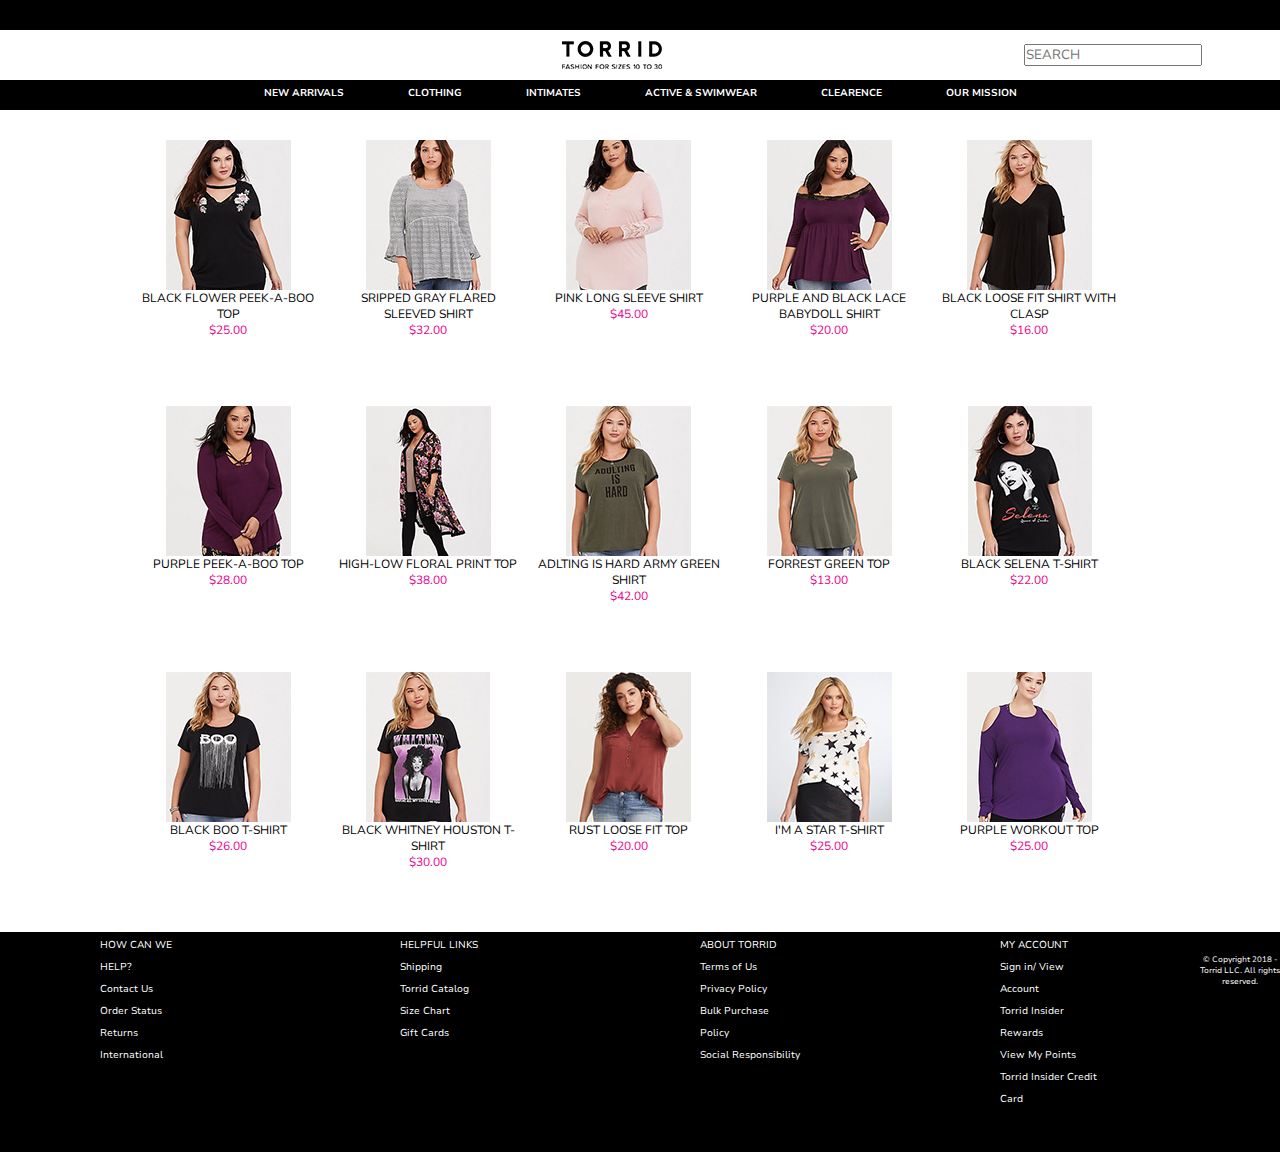
==== WooCommerce Site/shop-page.html @ ba57964c "general content page and shop page" ====
<!DOCTYPE html>
<html lang="en" dir="ltr">
  <head>
    <meta charset="utf-8">
    <title>Torrid WooCommerce general product page</title>
    <link rel="stylesheet" type="text/css" href="css/style.css">
    <link href="https://fonts.googleapis.com/css?family=Nunito+Sans" rel="stylesheet">
  </head>
  <body>
    <div class="signin_bar">

    </div>
    <div class="title_box">
      <div class="title-space">
      </div>
      <div class="torrid-title">
        <img src="img/torrid-title.png">
      </div>
      <div class="search_bar">
        <form>
          <input type="text" name="search" placeholder="SEARCH">
        </form>
      </div> <!-- end of search_bar div -->
  </div>
    <div class="menu_bar">
      <header>
      <nav>
        <a href="newarrivals.html"> NEW ARRIVALS</a>
        <a href="clothing.html"> CLOTHING</a>
        <a href="intimates.html"> INTIMATES</a>
        <a href="activeandswimwear.html"> ACTIVE & SWIMWEAR</a>
        <a href="clearnece.html"> CLEARENCE</a>
        <a href="ourmission.html"> OUR MISSION</a>
      </nav>
    </header>
  </div>
  <br>

<main>
  <div class="shop-page-container">
    <a  href="#">
    <div class="shop-item-container">
      <div class="shop-item-pic">
        <img src="img/shop-shirt1.jpg">
      </div>
      <div class="shop-item-info">
        <p>BLACK FLOWER PEEK-A-BOO TOP</p>
        <span style="color: #ec008c"><p>$25.00</p></span>
      </div>
    </div>
  </a>
  <a  href="#">
  <div class="shop-item-container">
    <div class="shop-item-pic">
      <img src="img/shop-shirt2.jpg">
    </div>
    <div class="shop-item-info">
      <p>SRIPPED GRAY FLARED SLEEVED SHIRT</p>
      <span style="color: #ec008c"><p>$32.00</p></span>
    </div>
  </div>
</a>
<a  href="#">
<div class="shop-item-container">
  <div class="shop-item-pic">
    <img src="img/shop-shirt3.jpg">
  </div>
  <div class="shop-item-info">
    <p>PINK LONG SLEEVE SHIRT</p>
    <span style="color: #ec008c"><p>$45.00</p></span>
  </div>
</div>
</a>
<a  href="#">
<div class="shop-item-container">
  <div class="shop-item-pic">
    <img src="img/shop-shirt4.jpg">
  </div>
  <div class="shop-item-info">
    <p>PURPLE AND BLACK LACE BABYDOLL SHIRT</p>
    <span style="color: #ec008c"><p>$20.00</p></span>
  </div>
</div>
</a>
<a  href="#">
<div class="shop-item-container">
  <div class="shop-item-pic">
    <img src="img/shop-shirt5.jpg">
  </div>
  <div class="shop-item-info">
    <p>BLACK LOOSE FIT SHIRT WITH CLASP</p>
    <span style="color: #ec008c"><p>$16.00</p></span>
  </div>
</div>
</a>
<a  href="#">
<div class="shop-item-container">
  <div class="shop-item-pic">
    <img src="img/shop-shirt6.jpg">
  </div>
  <div class="shop-item-info">
    <p>PURPLE PEEK-A-BOO TOP</p>
    <span style="color: #ec008c"><p>$28.00</p></span>
  </div>
</div>
</a>
<a  href="#">
<div class="shop-item-container">
  <div class="shop-item-pic">
    <img src="img/shop-shirt7.jpg">
  </div>
  <div class="shop-item-info">
    <p>HIGH-LOW FLORAL PRINT TOP</p>
    <span style="color: #ec008c"><p>$38.00</p></span>
  </div>
</div>
</a>
<a  href="#">
<div class="shop-item-container">
  <div class="shop-item-pic">
    <img src="img/shop-shirt8.jpg">
  </div>
  <div class="shop-item-info">
    <p>ADLTING IS HARD ARMY GREEN SHIRT</p>
  <span style="color: #ec008c"><p>$42.00</p></span>
  </div>
</div>
</a>
<a  href="#">
<div class="shop-item-container">
<div class="shop-item-pic">
<img src="img/shop-shirt9.jpg">
</div>
<div class="shop-item-info">
<p>FORREST GREEN TOP</p>
<span style="color: #ec008c"><p>$13.00</p></span>
</div>
</div>
</a>
<a  href="#">
<div class="shop-item-container">
<div class="shop-item-pic">
<img src="img/shop-shirt10.jpg">
</div>
<div class="shop-item-info">
<p>BLACK SELENA T-SHIRT</p>
<span style="color: #ec008c"><p>$22.00</p></span>
</div>
</div>
</a>
<a  href="#">
<div class="shop-item-container">
  <div class="shop-item-pic">
    <img src="img/shop-shirt11.jpg">
  </div>
  <div class="shop-item-info">
    <p>BLACK BOO T-SHIRT</p>
    <span style="color: #ec008c"><p>$26.00</p></span>
  </div>
</div>
</a>
<a  href="#">
<div class="shop-item-container">
<div class="shop-item-pic">
  <img src="img/shop-shirt12.jpg">
</div>
<div class="shop-item-info">
  <p>BLACK WHITNEY HOUSTON T-SHIRT</p>
  <span style="color: #ec008c"><p>$30.00</p></span>
</div>
</div>
</a>
<a  href="#">
<div class="shop-item-container">
<div class="shop-item-pic">
<img src="img/shop-shirt13.jpg">
</div>
<div class="shop-item-info">
<p>RUST LOOSE FIT TOP</p>
<span style="color: #ec008c"><p>$20.00</p></span>
</div>
</div>
</a>
<a  href="#">
<div class="shop-item-container">
<div class="shop-item-pic">
<img src="img/shop-shirt14.jpg">
</div>
<div class="shop-item-info">
<p>I'M A STAR T-SHIRT</p>
<span style="color: #ec008c"><p>$25.00</p></span>
</div>
</div>
</a>
<a  href="#">
<div class="shop-item-container">
<div class="shop-item-pic">
<img src="img/shop-shirt15.jpg">
</div>
<div class="shop-item-info">
<p>PURPLE WORKOUT TOP</p>
<span style="color: #ec008c"><p>$25.00</p></span>
</div>
</div>
</a>
<div class="page-numbers">
  </div>

</main>

<footer>
  <div class="footer-nav">
  <nav>
  <a href="#">HOW CAN WE HELP?</a><br>
  <a href="#">Contact Us</a><br>
  <a href="#">Order Status</a><br>
  <a href="#">Returns</a><br>
  <a href="#">International</a>
</nav>
</div>
<div class="footer-nav">
  <nav>
  <a href="#">HELPFUL LINKS</a><br>
  <a href="#">Shipping</a><br>
  <a href="#">Torrid Catalog</a><br>
  <a href="#">Size Chart</a><br>
  <a href="#">Gift Cards</a>
</nav>
</div>
<div class="footer-nav">
  <nav>
  <a href="#">ABOUT TORRID</a><br>
  <a href="#">Terms of Us</a><br>
  <a href="#">Privacy Policy</a><br>
  <a href="#">Bulk Purchase Policy</a><br>
  <a href="#">Social Responsibility</a>
</nav>
</div><div class="footer-nav">
  <nav>
  <a href="#">MY ACCOUNT</a><br>
  <a href="#">Sign in/ View Account</a><br>
  <a href="#">Torrid Insider Rewards</a><br>
  <a href="#">View My Points</a><br>
  <a href="#">Torrid Insider Credit Card</a>
</nav>
</div><br>
<p>© Copyright 2018 - Torrid LLC. All rights reserved.</p>
</footer>
  </body>
</html>
---- WooCommerce Site/css/style.css ----
* {
  padding: 0;
  margin: 0;
  font-family: 'Nunito Sans', sans-serif;
}

.signin_bar{
height: 30px;
width:100%;
background-color: black;
}

.title_box{
  height: 50px;
  width:100%;
  position: relative;
}

.title-space{
  height: 50%;
  width: 20%;
  position: relative;
  display: inline-block;
}

.torrid-title{
  height: 50px;
  width: 55%;
  margin: 0 auto;
  position: relative;
  display: inline-block;
  text-align: center;
}

.search_bar{
  float: right;
  width: 20%;
  height: 50px;
  text-align: center;
  box-sizing: border-box;
}

.search_bar form{
  margin: 0 auto;
  position: absolute;
  top: 25%
}

.menu_bar{
height: 30px;
width:100%;
background-color: black;
}

header nav {
  display: block;
  text-align: center;
}
nav a:hover {
    color: #ec008c;
}
header nav a {
  display:inline-block;
  color: #ffffff;
   font-weight: bold;
   padding-top: 5px;
   padding-left: 30px;
   padding-right: 30px;
   text-decoration:none;
   font-size: 10px;
}
main{
  text-align: center;
  margin: 0 auto;
}
.banner{
  display: inline-block;
  margin: 0 auto;
  width: 100%;
  position: relative;

}

.black-button{
  width: 200px;
  height: 45px;
  background-color: black;
  color: white;
  text-align: center;
  padding-top: 1em;
  /* display: inline-block; */
  z-index: 10;
  position: absolute;
  top: 250px;
  left: 330px;
  box-shadow: 2px 3px 8px #000000;
}

.black-button

.WC-features{
  width: 660px;
  height: 200px;
  text-align: center;
  margin: 0 auto;
}

.feature img{
  width: 180px;
  height:200px;
  padding-left: 20px;
  padding-right: 20px;
  float: left;
}

.features-button1{
  background-color: #ec008c;
  width: 125px;
  height: 25px;
  padding-top: 10px;
  color: white;
  z-index: 10;
  position: absolute;
  margin: 0 auto;
  text-align: center;
  margin-top: 160px;
  margin-left: 50px;
}

.features-button2{
  background-color: #ec008c;
  width: 125px;
  height: 25px;
  padding-top: 10px;
  color: white;
  z-index: 10;
  position: absolute;
  margin: 0 auto;
  text-align: center;
  margin-top: 160px;
  margin-left: 267px;
}

.features-button3{
  background-color: #ec008c;
  width: 125px;
  height: 25px;
  padding-top: 10px;
  color: white;
  z-index: 10;
  position: absolute;
  margin: 0 auto;
  text-align: center;
  margin-top: 160px;
  margin-left: 485px;
}

.blog-post{
  color: white;
  background-color: black;
  height: 300px;
  width: 100%;
  text-align: center;
  margin: 0 auto;
  float: left;
}


.blog-pic-container{
  margin-left: auto;
  margin-right: auto;
text-align: center;
width: 100%;
height: 50%;
}

.blog-post-pictures img{
  width: 15%;
  height: 15%;
  float: left;
  padding: .4em;

}

footer {
	width: 100%;
	height: 220px;
	background-color: black;
	text-align: center;
	float: left;
  margin: 0 auto;
  bottom: 0px;
}

.footer-nav{
  width: 100px;
  height: 175px;
  float: left;
  padding-left: 100px;
  padding-right: 100px;
  text-align: left;
  margin: 0 auto;
}

footer nav a{
  color: white;
  font-size: 10px;
  color: white;
  text-decoration:none;
}

footer p{
  color: white;
  font-size: 8px;
  float:none;
}


.single-product-container{
  width: 80%;
  height: 680px;
  margin: 0 auto;
}

.product-image-container{
  width: 45%;
  height: 600px;
  float: left;
  text-align: left;
}

.small-product-img{
  width: 100%;
  height: 80px;
  padding-left: 0px;
}

.small-product-img img{
  opacity: 0.5;
   cursor: pointer;
}

.small-product-img img:hover {
    opacity: 1;
  }

.related-items{
  height: 100px;
  width: 100%;
}

.related-items img{
  padding: .5em;
}

.product-information-contianer{
  width: 55%;
  height: 600px;
  float: left;
  text-align: left;
}

.stars{
  float: left;
  width: 120px;
  height: 20px;
}

.sizes{
  width: 100%;
  height: 35%;
}

.size-boxes{
  background-color: #ebebeb;
  width: 50px;
  height: 50px;
  float: left;
  margin: .2em;
  text-align: center;
  vertical-align: middle;
}

.size-boxes p{
  padding-top: 15px;
}

.product-details-and-info{
  width: 100%;
  height: 40px;
}

.qty-number{
  height: 40px;
  width: 125px;
  background-color: #ebebeb;
  float: left;
}

.qty-number p{
  padding-top: 8px;
  padding-left: 8px;
  margin: 0 auto;
}

.add-to-bag{
  height: 40px;
  width: 125px;
  background-color: #ec008c;
  color: white;
  text-align: center;
  float: left;
  margin-left: 10%;
}

.add-to-bag h5{
  padding-top: 10px;
}

.product-details{
    width: 100%;
    height: 200px;
}

.general-content-container{
  width: 820px;
  height: 680px;
  margin: 0 auto;
}

.general-category-container{
  width: 400px;
  height: 250px;
  float: left;
  padding-left: 10px;
  padding-bottom: 20px;

}

.general-category-container a:hover{
  opacity: 0.5;
}

.clothing-image-box{
  float: left;
  width: 250px;
  height: 250px;
  box-shadow: 2px 2px 3px #727272;
}

.clothing-image-box img{
  width: 100%;
  height: 100%;
}

.category-name-box{
  width: 125px;
  height: 250px;
  background-color: #ec008c;
  float: left;
  color: white;
  box-shadow: 2px 2px 3px #727272;

}

.category-name-box h4{
  padding-top: 115px;
}

.shop-page-container{
  width: 80%;
  height: 800px;
  margin: 0 auto;
}

.shop-item-container{
  width: 18%;
  height: 250px;
  float: left;
  padding: .5em;
}

.shop-item-pic{
  width: 100%;
  height: 60%;
}


.shop-item-info{
  font-size: 12px;
  color: black;
}
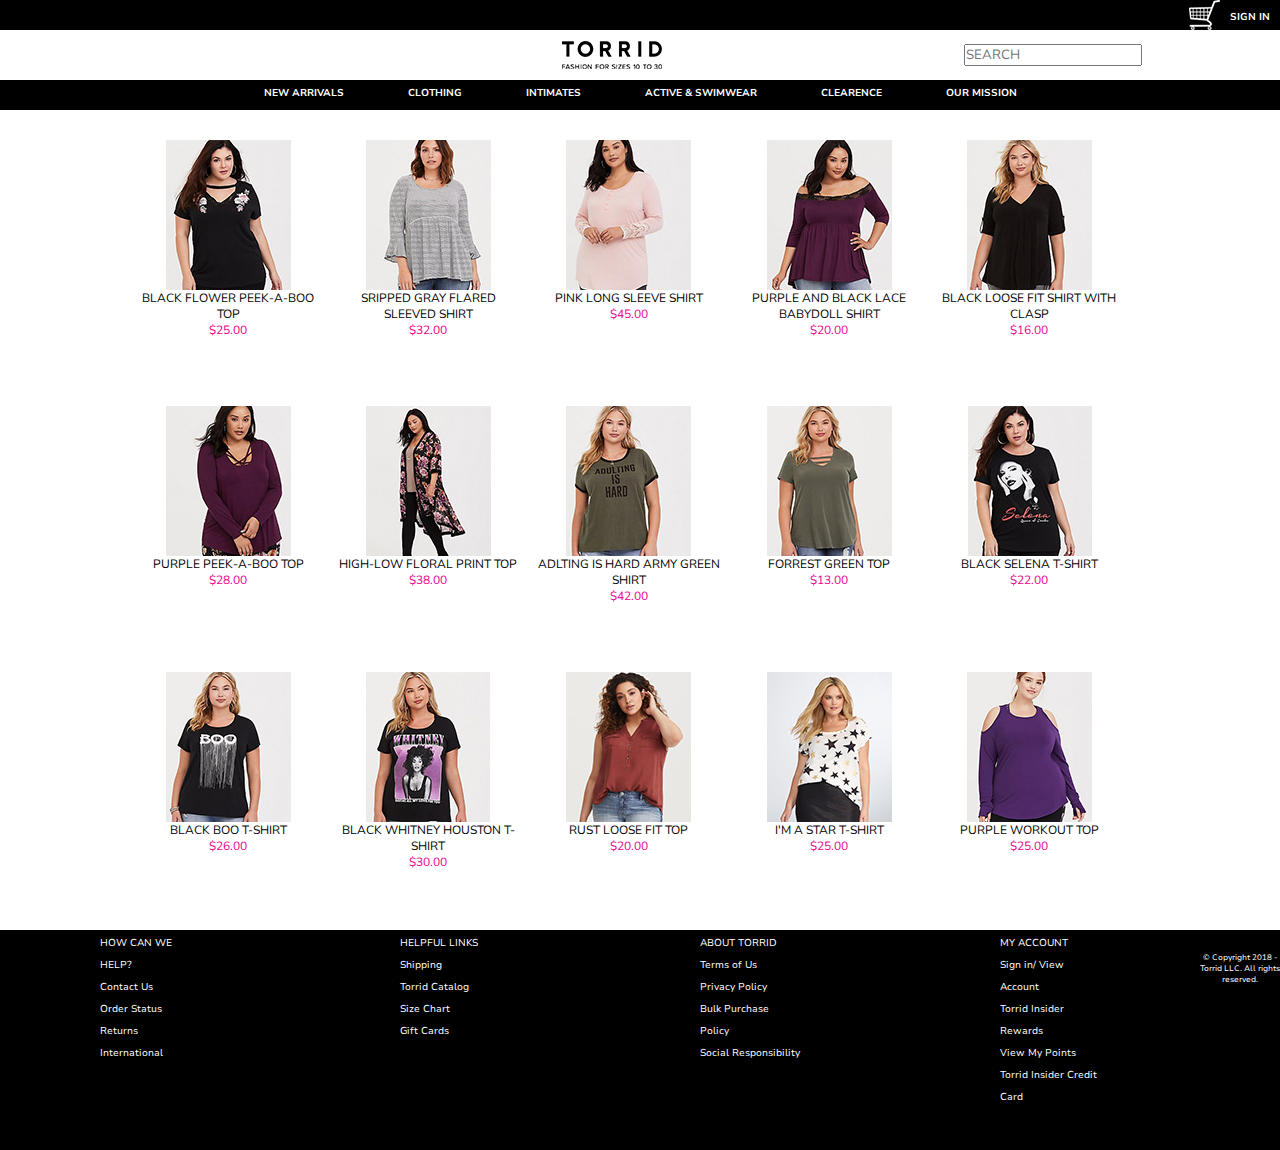
==== commit 7e12c88f: "Added new pages and images" ====
--- a/WooCommerce Site/shop-page.html
+++ b/WooCommerce Site/shop-page.html
@@ -2,20 +2,30 @@
 <html lang="en" dir="ltr">
   <head>
     <meta charset="utf-8">
-    <title>Torrid WooCommerce general product page</title>
+    <title>Torrid WooCommerce shop page</title>
     <link rel="stylesheet" type="text/css" href="css/style.css">
     <link href="https://fonts.googleapis.com/css?family=Nunito+Sans" rel="stylesheet">
   </head>
   <body>
     <div class="signin_bar">
-
+      <div class="sign-in">
+        <a href="#">
+        <p>SIGN IN</p>
+        </a>
+      </div>
+
+      <a href="#">
+        <img src="img/shopping-cart.png">
+        </a>
     </div>
     <div class="title_box">
       <div class="title-space">
       </div>
+      <a href="index.html">
       <div class="torrid-title">
         <img src="img/torrid-title.png">
       </div>
+    </a>
       <div class="search_bar">
         <form>
           <input type="text" name="search" placeholder="SEARCH">
@@ -25,11 +35,11 @@
     <div class="menu_bar">
       <header>
       <nav>
-        <a href="newarrivals.html"> NEW ARRIVALS</a>
-        <a href="clothing.html"> CLOTHING</a>
+        <a href="shop-page.html"> NEW ARRIVALS</a>
+        <a href="general-content-page.html"> CLOTHING</a>
         <a href="intimates.html"> INTIMATES</a>
         <a href="activeandswimwear.html"> ACTIVE & SWIMWEAR</a>
-        <a href="clearnece.html"> CLEARENCE</a>
+        <a href="clearence.html"> CLEARENCE</a>
         <a href="ourmission.html"> OUR MISSION</a>
       </nav>
     </header>
@@ -38,7 +48,7 @@
 
 <main>
   <div class="shop-page-container">
-    <a  href="#">
+    <a  href="single_product_page.html">
     <div class="shop-item-container">
       <div class="shop-item-pic">
         <img src="img/shop-shirt1.jpg">
@@ -49,7 +59,7 @@
       </div>
     </div>
   </a>
-  <a  href="#">
+  <a  href="single_product_page.html">
   <div class="shop-item-container">
     <div class="shop-item-pic">
       <img src="img/shop-shirt2.jpg">
@@ -60,7 +70,7 @@
     </div>
   </div>
 </a>
-<a  href="#">
+<a  href="single_product_page.html">
 <div class="shop-item-container">
   <div class="shop-item-pic">
     <img src="img/shop-shirt3.jpg">
@@ -71,7 +81,7 @@
   </div>
 </div>
 </a>
-<a  href="#">
+<a  href="single_product_page.html">
 <div class="shop-item-container">
   <div class="shop-item-pic">
     <img src="img/shop-shirt4.jpg">
@@ -82,7 +92,7 @@
   </div>
 </div>
 </a>
-<a  href="#">
+<a  href="single_product_page.html">
 <div class="shop-item-container">
   <div class="shop-item-pic">
     <img src="img/shop-shirt5.jpg">
@@ -93,7 +103,7 @@
   </div>
 </div>
 </a>
-<a  href="#">
+<a  href="single_product_page.html">
 <div class="shop-item-container">
   <div class="shop-item-pic">
     <img src="img/shop-shirt6.jpg">
@@ -104,7 +114,7 @@
   </div>
 </div>
 </a>
-<a  href="#">
+<a  href="single_product_page.html">
 <div class="shop-item-container">
   <div class="shop-item-pic">
     <img src="img/shop-shirt7.jpg">
@@ -115,7 +125,7 @@
   </div>
 </div>
 </a>
-<a  href="#">
+<a  href="single_product_page.html">
 <div class="shop-item-container">
   <div class="shop-item-pic">
     <img src="img/shop-shirt8.jpg">
@@ -126,7 +136,7 @@
   </div>
 </div>
 </a>
-<a  href="#">
+<a  href="single_product_page.html">
 <div class="shop-item-container">
 <div class="shop-item-pic">
 <img src="img/shop-shirt9.jpg">
@@ -137,7 +147,7 @@
 </div>
 </div>
 </a>
-<a  href="#">
+<a  href="single_product_page.html">
 <div class="shop-item-container">
 <div class="shop-item-pic">
 <img src="img/shop-shirt10.jpg">
@@ -148,7 +158,7 @@
 </div>
 </div>
 </a>
-<a  href="#">
+<a  href="single_product_page.html">
 <div class="shop-item-container">
   <div class="shop-item-pic">
     <img src="img/shop-shirt11.jpg">
@@ -159,7 +169,7 @@
   </div>
 </div>
 </a>
-<a  href="#">
+<a  href="single_product_page.html">
 <div class="shop-item-container">
 <div class="shop-item-pic">
   <img src="img/shop-shirt12.jpg">
@@ -170,7 +180,7 @@
 </div>
 </div>
 </a>
-<a  href="#">
+<a  href="single_product_page.html">
 <div class="shop-item-container">
 <div class="shop-item-pic">
 <img src="img/shop-shirt13.jpg">
@@ -181,7 +191,7 @@
 </div>
 </div>
 </a>
-<a  href="#">
+<a  href="single_product_page.html">
 <div class="shop-item-container">
 <div class="shop-item-pic">
 <img src="img/shop-shirt14.jpg">
@@ -192,7 +202,7 @@
 </div>
 </div>
 </a>
-<a  href="#">
+<a  href="single_product_page.html">
 <div class="shop-item-container">
 <div class="shop-item-pic">
 <img src="img/shop-shirt15.jpg">
@@ -209,39 +219,39 @@
 </main>
 
 <footer>
-  <div class="footer-nav">
-  <nav>
-  <a href="#">HOW CAN WE HELP?</a><br>
-  <a href="#">Contact Us</a><br>
-  <a href="#">Order Status</a><br>
-  <a href="#">Returns</a><br>
-  <a href="#">International</a>
-</nav>
-</div>
 <div class="footer-nav">
   <nav>
-  <a href="#">HELPFUL LINKS</a><br>
-  <a href="#">Shipping</a><br>
-  <a href="#">Torrid Catalog</a><br>
-  <a href="#">Size Chart</a><br>
-  <a href="#">Gift Cards</a>
+  <a href="contact.html">HOW CAN WE HELP?</a><br>
+  <a href="contact.html">Contact Us</a><br>
+  <a href="contact.html">Order Status</a><br>
+  <a href="contact.html">Returns</a><br>
+  <a href="contact.html">International</a>
 </nav>
 </div>
 <div class="footer-nav">
   <nav>
-  <a href="#">ABOUT TORRID</a><br>
-  <a href="#">Terms of Us</a><br>
-  <a href="#">Privacy Policy</a><br>
-  <a href="#">Bulk Purchase Policy</a><br>
-  <a href="#">Social Responsibility</a>
+  <a href="contact.html">HELPFUL LINKS</a><br>
+  <a href="contact.html">Shipping</a><br>
+  <a href="contact.html">Torrid Catalog</a><br>
+  <a href="contact.html">Size Chart</a><br>
+  <a href="contact.html">Gift Cards</a>
+</nav>
+</div>
+<div class="footer-nav">
+  <nav>
+  <a href="contact.html">ABOUT TORRID</a><br>
+  <a href="contact.html">Terms of Us</a><br>
+  <a href="contact.html">Privacy Policy</a><br>
+  <a href="contact.html">Bulk Purchase Policy</a><br>
+  <a href="contact.html">Social Responsibility</a>
 </nav>
 </div><div class="footer-nav">
   <nav>
-  <a href="#">MY ACCOUNT</a><br>
-  <a href="#">Sign in/ View Account</a><br>
-  <a href="#">Torrid Insider Rewards</a><br>
-  <a href="#">View My Points</a><br>
-  <a href="#">Torrid Insider Credit Card</a>
+  <a href="contact.html">MY ACCOUNT</a><br>
+  <a href="contact.html">Sign in/ View Account</a><br>
+  <a href="contact.html">Torrid Insider Rewards</a><br>
+  <a href="contact.html">View My Points</a><br>
+  <a href="contact.html">Torrid Insider Credit Card</a>
 </nav>
 </div><br>
 <p>© Copyright 2018 - Torrid LLC. All rights reserved.</p>
--- a/WooCommerce Site/css/style.css
+++ b/WooCommerce Site/css/style.css
@@ -8,6 +8,29 @@
 height: 30px;
 width:100%;
 background-color: black;
+ font-size: 10px;
+ color: white;
+}
+
+.signin_bar img{
+  float: right;
+}
+
+.sign-in{
+  float: right;
+  padding: 10px;
+}
+
+.sign-in a p{
+  display:inline-block;
+  color: white;
+   font-weight: bold;
+   text-decoration:none;
+   font-size: 10px;
+}
+
+.sign-in p a:hover {
+    color: #ec008c;
 }
 
 .title_box{
@@ -72,6 +95,15 @@
 main{
   text-align: center;
   margin: 0 auto;
+  width: 100%;
+  height: 600px;
+}
+
+section{
+  margin: 0 auto;
+  text-align: center;
+  width:100%;
+  display: block;
 }
 .banner{
   display: inline-block;
@@ -99,21 +131,28 @@
 .black-button
 
 .WC-features{
-  width: 660px;
+  width: 80%;
   height: 200px;
   text-align: center;
-  margin: 0 auto;
+
+  position: relative;
+}
+
+.feature{
+  display: inline-block;
+  position: relative;
 }
 
 .feature img{
-  width: 180px;
+  width: 150px;
   height:200px;
   padding-left: 20px;
   padding-right: 20px;
   float: left;
-}
-
-.features-button1{
+  margin: 0 auto;
+}
+
+.features-button{
   background-color: #ec008c;
   width: 125px;
   height: 25px;
@@ -121,39 +160,11 @@
   color: white;
   z-index: 10;
   position: absolute;
-  margin: 0 auto;
-  text-align: center;
-  margin-top: 160px;
-  margin-left: 50px;
-}
-
-.features-button2{
-  background-color: #ec008c;
-  width: 125px;
-  height: 25px;
-  padding-top: 10px;
-  color: white;
-  z-index: 10;
-  position: absolute;
-  margin: 0 auto;
-  text-align: center;
-  margin-top: 160px;
-  margin-left: 267px;
-}
-
-.features-button3{
-  background-color: #ec008c;
-  width: 125px;
-  height: 25px;
-  padding-top: 10px;
-  color: white;
-  z-index: 10;
-  position: absolute;
-  margin: 0 auto;
-  text-align: center;
-  margin-top: 160px;
-  margin-left: 485px;
-}
+  margin-top: 150px;
+  margin-left: 35px;
+  text-align: center;
+}
+
 
 .blog-post{
   color: white;
@@ -163,23 +174,21 @@
   text-align: center;
   margin: 0 auto;
   float: left;
+  position: relative;
 }
 
 
 .blog-pic-container{
-  margin-left: auto;
-  margin-right: auto;
-text-align: center;
-width: 100%;
-height: 50%;
-}
-
-.blog-post-pictures img{
-  width: 15%;
-  height: 15%;
-  float: left;
-  padding: .4em;
-
+  margin: 0 auto;
+  text-align: center;
+  width: 100%;
+  height: 50%;
+  position: relative;
+  float:left;
+}
+
+.blog-pic-container img{
+  padding: 1em;
 }
 
 footer {
@@ -390,3 +399,71 @@
   font-size: 12px;
   color: black;
 }
+
+.mission-title{
+  background-color: black;
+  text-align: center;
+  margin: 0 auto;
+  width: 100%;
+  height: 50px;
+  color: white;
+}
+
+.mission-title h4{
+  padding-top: 15px;
+}
+
+.mission-container{
+  width: 80%;
+  margin: 0 auto;
+  text-align: center;
+}
+
+.our-mission-statement{
+  width: 100%;
+  height: 200px;
+  background-color: #ec008c;
+  color: white;
+  margin: 0 auto;
+}
+
+
+
+.our-mission-statement p{
+  padding: 4em;
+}
+
+.community-container{
+  width: 100%;
+  float: left;
+}
+
+.community-container img{
+  padding: 1em;
+}
+
+.blog-post-title{
+  width: 100%;
+  height: 30px;
+  background-color: #ec008c;
+  color: white;
+  margin: 0 auto;
+  float: left;
+}
+
+.blog-post-title p{
+  padding-top:5px;
+}
+
+
+.contact-container{
+  width: 65%;
+  margin: 0 auto;
+}
+
+.contact-column{
+  width: 30%;
+  text-align: left;
+  font-size: 10px;
+  float: left;
+}
